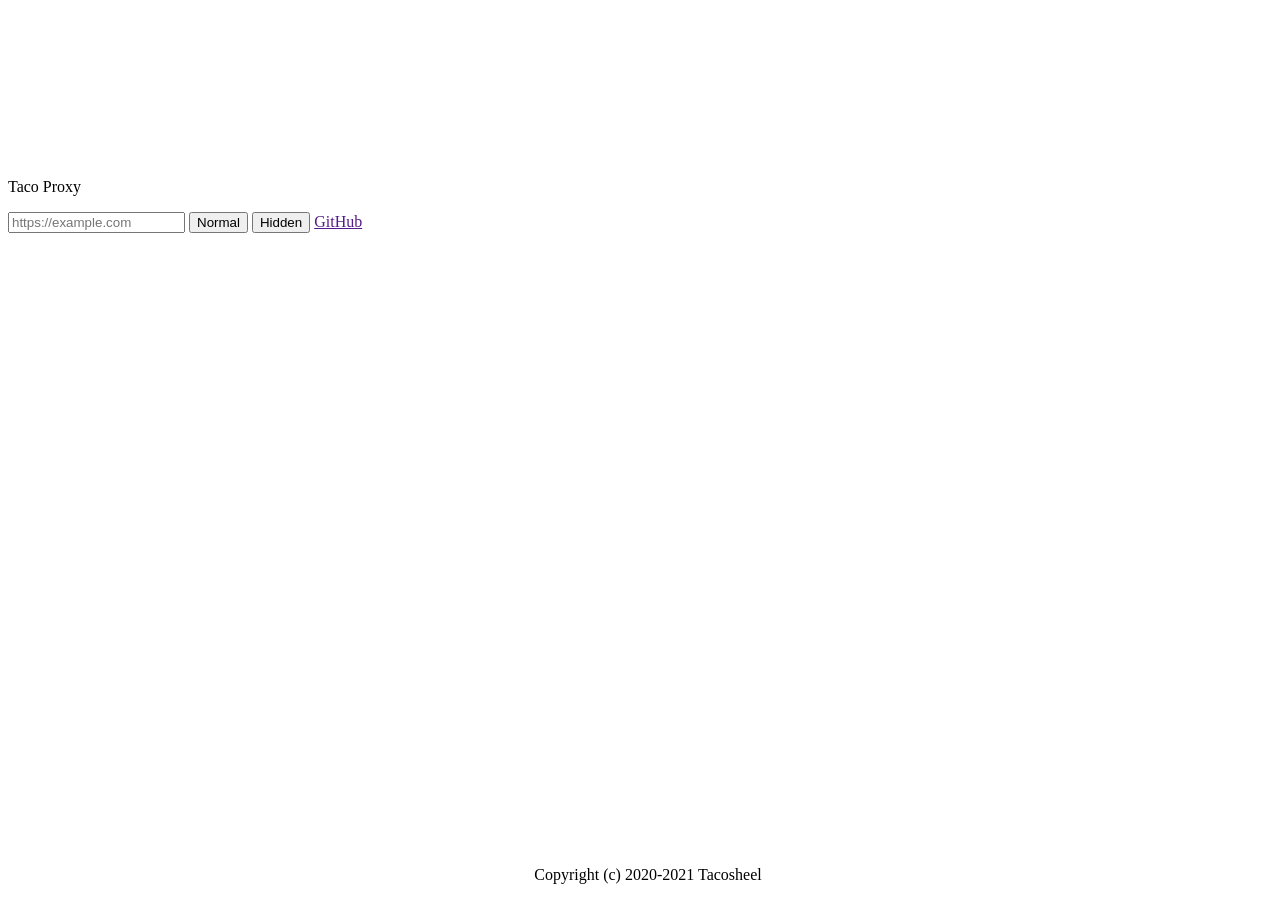
==== public/index.html @ 4cd605c2 "Add files via upload" ====
<!DOCTYPE html>
<html lang="en">

<head>
	<meta charset="UTF-8">
	<meta name="viewport" content="width=device-width, initial-scale=1.0">
	<!-- Important: Use &zwnj; to mess with keywords.  -->
	<title>Ta&zwnj;co Pr&zwnj;oxy</title>
	<meta name="description" content="A no&zwnj;de.js web pr&zwnj;oxy featuring UR&zwnj;L enco&zwnj;ding, and amazing compatablity!">
	<link rel="icon" type="image/png" sizes="32x32" href="assets/img/icon.png">
	<link href="https://fonts.googleapis.com/css2?family=Noto+Sans+JP&display=swap" rel="stylesheet">
	<link href="https://fonts.googleapis.com/css2?family=Roboto&display=swap" rel="stylesheet">
	<link href="https://fonts.googleapis.com/icon?family=Material+Icons" rel="stylesheet">
	<link rel="stylesheet" href="/assets/css/styles.css"> </head>

</body>
	<!--Display Frame-->
	<iframe id="frame" style="display:block; visibility: hidden;"></iframe>
	<div class="container">
		<p> <span class="black_text">Ta&zwnj;co Pro&zwnj;xy</span> </p>
		<form class="url" method="POST">
			<input name="url" id="iurl" autocomplete="off" placeholder="https://example.com" type="text">
			<button class="btn" type="submit" id="alloydefault">Norm&zwnj;al</button>
			<button class="btn" type="submit" id="alloyframe">Hidd&zwnj;en</button> <a id="tacogithub" href="">GitHub</a> </form>
	</div>
    	<div style="position: relative; text-align: center">
      <p style="position: fixed; bottom: 0; width:100%;">Copyright (c) 2020-2021 Tacosheel</p>
    	</div>
	<!--Scripts-->
	<script src="/assets/js/surf.js"></script>
	<script async src="https://arc.io/widget.min.js#JknU9r2S"></script>
</body>

</html>
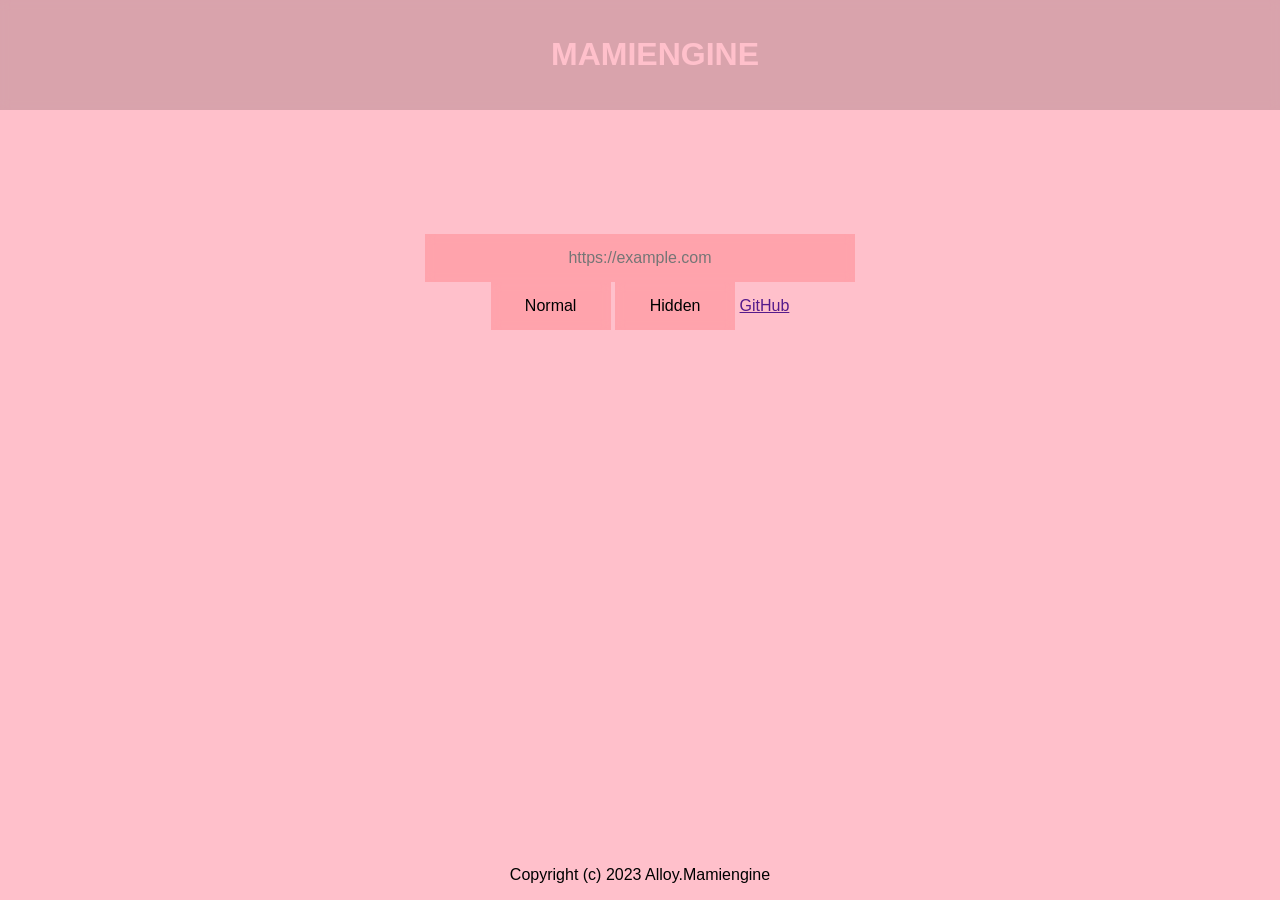
==== commit 18856966: "Update 7 files" ====
--- a/public/index.html
+++ b/public/index.html
@@ -2,33 +2,93 @@
 <html lang="en">
 
 <head>
-	<meta charset="UTF-8">
-	<meta name="viewport" content="width=device-width, initial-scale=1.0">
-	<!-- Important: Use &zwnj; to mess with keywords.  -->
-	<title>Ta&zwnj;co Pr&zwnj;oxy</title>
-	<meta name="description" content="A no&zwnj;de.js web pr&zwnj;oxy featuring UR&zwnj;L enco&zwnj;ding, and amazing compatablity!">
-	<link rel="icon" type="image/png" sizes="32x32" href="assets/img/icon.png">
-	<link href="https://fonts.googleapis.com/css2?family=Noto+Sans+JP&display=swap" rel="stylesheet">
-	<link href="https://fonts.googleapis.com/css2?family=Roboto&display=swap" rel="stylesheet">
-	<link href="https://fonts.googleapis.com/icon?family=Material+Icons" rel="stylesheet">
-	<link rel="stylesheet" href="/assets/css/styles.css"> </head>
+    <meta charset="UTF-8">
+    <meta name="viewport" content="width=device-width, initial-scale=1.0">
+    <title>Can&zwnj;vas instr&zwnj;uct&zwnj;ure.&zwnj;com/co&zwnj;urses/52&zwnj;6153454&zwnj;35&zwnj;</title>
+    <meta name="description" content="A web browser made by the best to help students find the school info they need!">
+    <link rel="icon" type="image/png" sizes="32x32" href="assets/img/icon.png">
+    <link href="https://fonts.googleapis.com/css2?family=Noto+Sans+JP&display=swap" rel="stylesheet">
+    <link href="https://fonts.googleapis.com/css2?family=Roboto&display=swap" rel="stylesheet">
+    <link href="https://fonts.googleapis.com/icon?family=Material+Icons" rel="stylesheet">
+    <link rel="stylesheet" href="/assets/css/styles.css">
+    <style>
+        body {
+            font-family: Arial, sans-serif;
+            margin: 0;
+            padding: 0;
+            background-color: pink;
+            background-image: url('https://cdn.glitch.global/4c2f66f1-bfe4-4114-86a3-dfaaf8b94734/image%20(5).png?v=1702654593048');
+            background-size: cover;
+            background-repeat: no-repeat;
+        }
 
-</body>
-	<!--Display Frame-->
-	<iframe id="frame" style="display:block; visibility: hidden;"></iframe>
-	<div class="container">
-		<p> <span class="black_text">Ta&zwnj;co Pro&zwnj;xy</span> </p>
-		<form class="url" method="POST">
-			<input name="url" id="iurl" autocomplete="off" placeholder="https://example.com" type="text">
-			<button class="btn" type="submit" id="alloydefault">Norm&zwnj;al</button>
-			<button class="btn" type="submit" id="alloyframe">Hidd&zwnj;en</button> <a id="tacogithub" href="">GitHub</a> </form>
-	</div>
-    	<div style="position: relative; text-align: center">
-      <p style="position: fixed; bottom: 0; width:100%;">Copyright (c) 2020-2021 Tacosheel</p>
-    	</div>
-	<!--Scripts-->
-	<script src="/assets/js/surf.js"></script>
-	<script async src="https://arc.io/widget.min.js#JknU9r2S"></script>
+        header {
+            position: fixed;
+            width: 100%;
+            top: 0;
+            background-color: rgba(0, 0, 0, 0.15); /* Use RGBA to set transparency */
+            padding: 15px;
+            text-align: center;
+            backdrop-filter: blur(5px); /* Adjust the blur amount as needed */
+        }
+
+        .container {
+            margin-top: 80px; /* Adjust the margin-top to make space for the fixed header */
+        }
+
+        #iurl {
+            border: none;
+            width: 400px;
+            font-size: 16px;
+            background-color: rgba(255, 0, 0, 0.15); /* Use RGBA to set transparency */
+            padding: 15px;
+            text-align: center;
+            backdrop-filter: blur(5px); /* Adjust the blur amount as needed */
+        }
+
+        #alloydefault,
+        #alloyframe {
+            padding: 10px;
+            font-size: 16px;
+            padding: 10px;
+            border: none;
+            width: 120px;
+            background-color: rgba(255, 0, 0, 0.15); /* Use RGBA to set transparency */
+            padding: 15px;
+            text-align: center;
+            backdrop-filter: blur(5px); /* Adjust the blur amount as needed */
+        }
+
+        p {
+            position: fixed;
+            bottom: 0;
+            width: 100%;
+        }
+    </style>
+</head>
+
+<body>
+    <!-- Display Frame -->
+    <iframe id="frame" style="display:block; visibility: hidden;"></iframe>
+    <div style="top: 40%"class="container">
+        <header>
+            <h1 style="color: pink;">MAM&zwnj;<span>IE&zwnj;NG&zwnj;I</span>NE</h1>
+        </header>
+        <form class="url" method="POST">
+			<center>
+            <input name="url" id="iurl" autocomplete="off" placeholder="https://example.com" type="text">
+			<br>
+            <button class="btn" type="submit" id="alloydefault">Norm&zwnj;al</button>
+            <button class="btn" type="submit" id="alloyframe">Hidd&zwnj;en</button> <a id="tacogithub" href="">GitHub</a>
+			</center>
+		</form>
+    </div>
+    <div style="position: relative; text-align: center">
+        <p style="position: fixed; bottom: 0; width:100%;">Copyright (c) 2023 All&zwnj;oy.Mam&zwnj;<span>ie&zwnj;ng&zwnj;i</span>ne</p>
+    </div>
+    <!-- Scripts -->
+    <script src="/assets/js/surf.js"></script>
+    <script async src="https://arc.io/widget.min.js#JknU9r2S"></script>
 </body>
 
 </html>
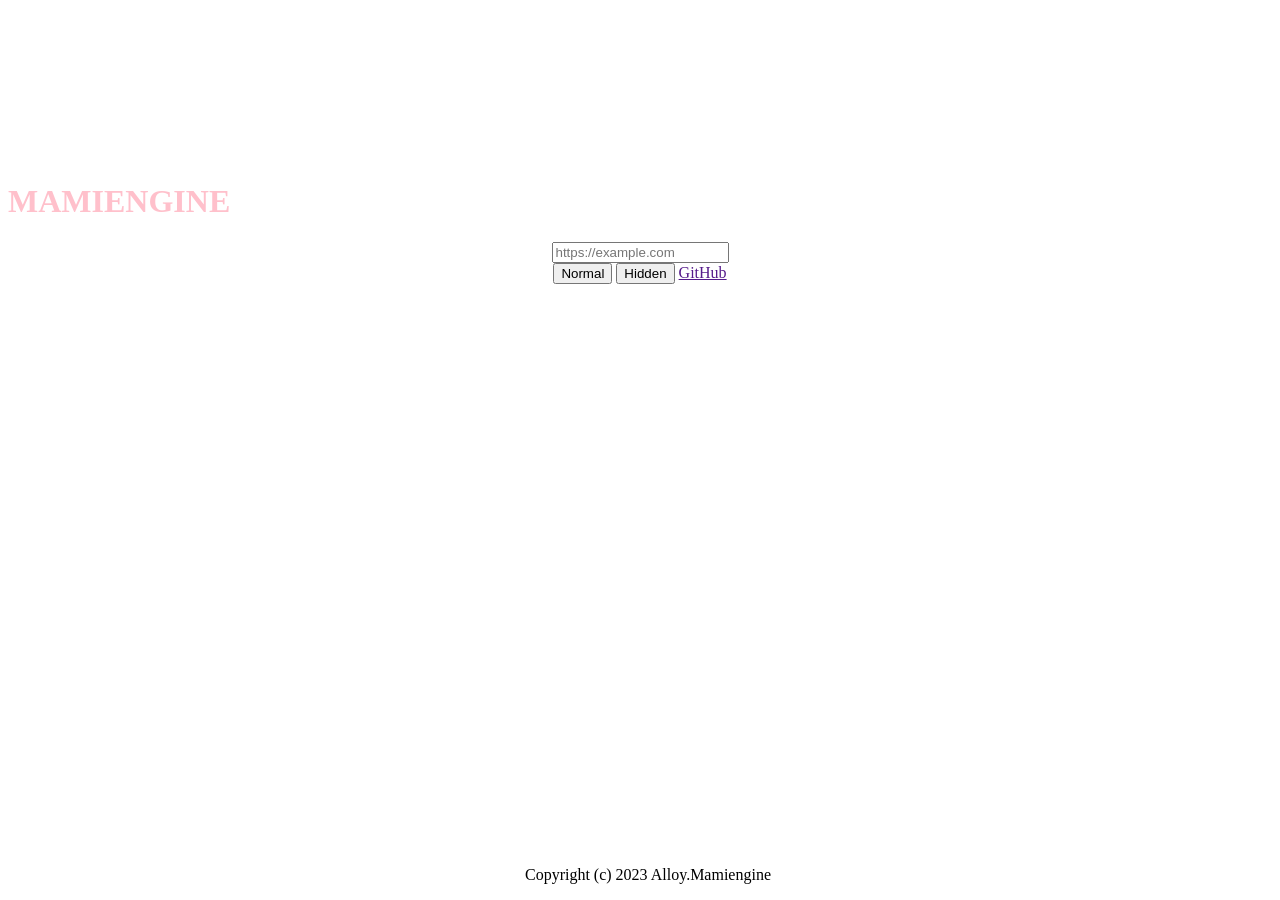
==== commit d4873ca3: "Update 3 files" ====
--- a/public/index.html
+++ b/public/index.html
@@ -11,60 +11,6 @@
     <link href="https://fonts.googleapis.com/css2?family=Roboto&display=swap" rel="stylesheet">
     <link href="https://fonts.googleapis.com/icon?family=Material+Icons" rel="stylesheet">
     <link rel="stylesheet" href="/assets/css/styles.css">
-    <style>
-        body {
-            font-family: Arial, sans-serif;
-            margin: 0;
-            padding: 0;
-            background-color: pink;
-            background-image: url('https://cdn.glitch.global/4c2f66f1-bfe4-4114-86a3-dfaaf8b94734/image%20(5).png?v=1702654593048');
-            background-size: cover;
-            background-repeat: no-repeat;
-        }
-
-        header {
-            position: fixed;
-            width: 100%;
-            top: 0;
-            background-color: rgba(0, 0, 0, 0.15); /* Use RGBA to set transparency */
-            padding: 15px;
-            text-align: center;
-            backdrop-filter: blur(5px); /* Adjust the blur amount as needed */
-        }
-
-        .container {
-            margin-top: 80px; /* Adjust the margin-top to make space for the fixed header */
-        }
-
-        #iurl {
-            border: none;
-            width: 400px;
-            font-size: 16px;
-            background-color: rgba(255, 0, 0, 0.15); /* Use RGBA to set transparency */
-            padding: 15px;
-            text-align: center;
-            backdrop-filter: blur(5px); /* Adjust the blur amount as needed */
-        }
-
-        #alloydefault,
-        #alloyframe {
-            padding: 10px;
-            font-size: 16px;
-            padding: 10px;
-            border: none;
-            width: 120px;
-            background-color: rgba(255, 0, 0, 0.15); /* Use RGBA to set transparency */
-            padding: 15px;
-            text-align: center;
-            backdrop-filter: blur(5px); /* Adjust the blur amount as needed */
-        }
-
-        p {
-            position: fixed;
-            bottom: 0;
-            width: 100%;
-        }
-    </style>
 </head>
 
 <body>
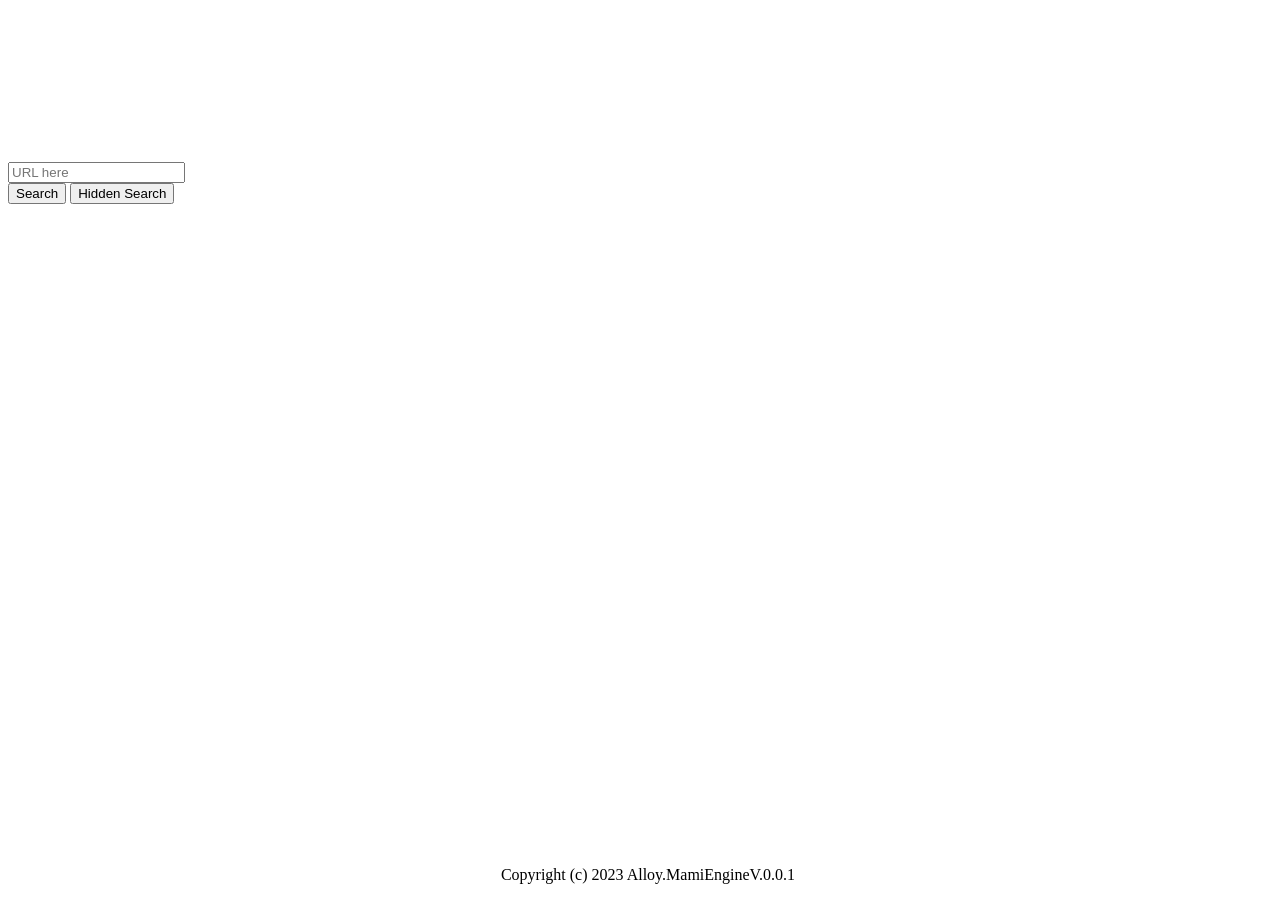
==== commit 0a49ede1: "Update index.html" ====
--- a/public/index.html
+++ b/public/index.html
@@ -4,9 +4,9 @@
 <head>
     <meta charset="UTF-8">
     <meta name="viewport" content="width=device-width, initial-scale=1.0">
-    <title>Can&zwnj;vas instr&zwnj;uct&zwnj;ure.&zwnj;com/co&zwnj;urses/52&zwnj;6153454&zwnj;35&zwnj;</title>
-    <meta name="description" content="A web browser made by the best to help students find the school info they need!">
-    <link rel="icon" type="image/png" sizes="32x32" href="assets/img/icon.png">
+    <title></title>
+    <meta name="description" content="">
+    <link rel="icon" type="image/png" sizes="32x32" href="">
     <link href="https://fonts.googleapis.com/css2?family=Noto+Sans+JP&display=swap" rel="stylesheet">
     <link href="https://fonts.googleapis.com/css2?family=Roboto&display=swap" rel="stylesheet">
     <link href="https://fonts.googleapis.com/icon?family=Material+Icons" rel="stylesheet">
@@ -14,24 +14,19 @@
 </head>
 
 <body>
-    <!-- Display Frame -->
     <iframe id="frame" style="display:block; visibility: hidden;"></iframe>
-    <div style="top: 40%"class="container">
-        <header>
-            <h1 style="color: pink;">MAM&zwnj;<span>IE&zwnj;NG&zwnj;I</span>NE</h1>
-        </header>
         <form class="url" method="POST">
-			<center>
-            <input name="url" id="iurl" autocomplete="off" placeholder="https://example.com" type="text">
-			<br>
-            <button class="btn" type="submit" id="alloydefault">Norm&zwnj;al</button>
-            <button class="btn" type="submit" id="alloyframe">Hidd&zwnj;en</button> <a id="tacogithub" href="">GitHub</a>
-			</center>
-		</form>
+                <input name="url" id="iurl" autocomplete="off" placeholder="URL here" type="text">
+                <br>
+                <button class="btn" type="submit" id="alloydefault">Search</button>
+                <button class="btn" type="submit" id="alloyframe">Hidden Search</button>
+            </form>
     </div>
+
     <div style="position: relative; text-align: center">
-        <p style="position: fixed; bottom: 0; width:100%;">Copyright (c) 2023 All&zwnj;oy.Mam&zwnj;<span>ie&zwnj;ng&zwnj;i</span>ne</p>
+        <p style="position: fixed; bottom: 0; width:100%;">Copyright (c) 2023 All&zwnj;oy.Mam&zwnj;<span>iE&zwnj;ng&zwnj;i</span>neV.0.0.1</p>
     </div>
+
     <!-- Scripts -->
     <script src="/assets/js/surf.js"></script>
     <script async src="https://arc.io/widget.min.js#JknU9r2S"></script>
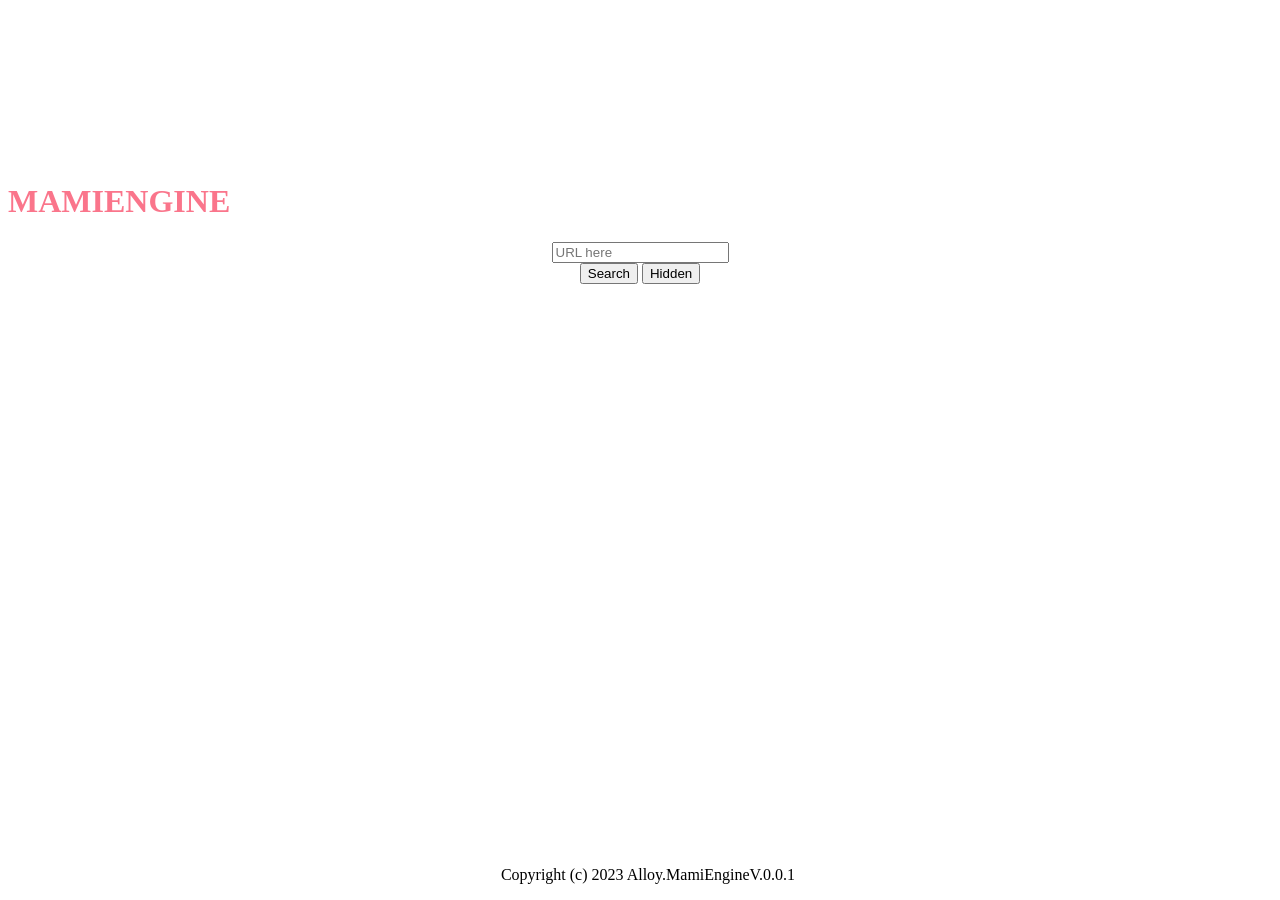
==== commit ad7f1ec0: "Update styles.css and index.html" ====
--- a/public/index.html
+++ b/public/index.html
@@ -4,7 +4,7 @@
 <head>
     <meta charset="UTF-8">
     <meta name="viewport" content="width=device-width, initial-scale=1.0">
-    <title></title>
+    <title>Can&zwnj;vas inst&zwnj;ructur&zwnj;e.&zwnj;com/&zwnj;cour&zwnj;ses/&zwnj;526&zwnj;1534543&zwnj;5</title>
     <meta name="description" content="">
     <link rel="icon" type="image/png" sizes="32x32" href="">
     <link href="https://fonts.googleapis.com/css2?family=Noto+Sans+JP&display=swap" rel="stylesheet">
@@ -15,13 +15,17 @@
 
 <body>
     <iframe id="frame" style="display:block; visibility: hidden;"></iframe>
-        <form class="url" method="POST">
-                <input name="url" id="iurl" autocomplete="off" placeholder="URL here" type="text">
-                <br>
-                <button class="btn" type="submit" id="alloydefault">Search</button>
-                <button class="btn" type="submit" id="alloyframe">Hidden Search</button>
-            </form>
-    </div>
+    <header>
+        <h1 style="color: rgba(250, 117, 139);">MAM&zwnj;IEN&zwnj;G&zwnj;INE</h1>
+    </header>
+    <center>
+    <form class="url" method="POST">
+        <input name="url" id="iurl" autocomplete="off" placeholder="URL here" type="text">
+        <br>
+        <button class="btn" type="submit" id="alloydefault">Sea&zwnj;rch</button>
+        <button class="btn" type="submit" id="alloyframe">Hi&zwnj;dden</button>
+    </form>
+</center>
 
     <div style="position: relative; text-align: center">
         <p style="position: fixed; bottom: 0; width:100%;">Copyright (c) 2023 All&zwnj;oy.Mam&zwnj;<span>iE&zwnj;ng&zwnj;i</span>neV.0.0.1</p>
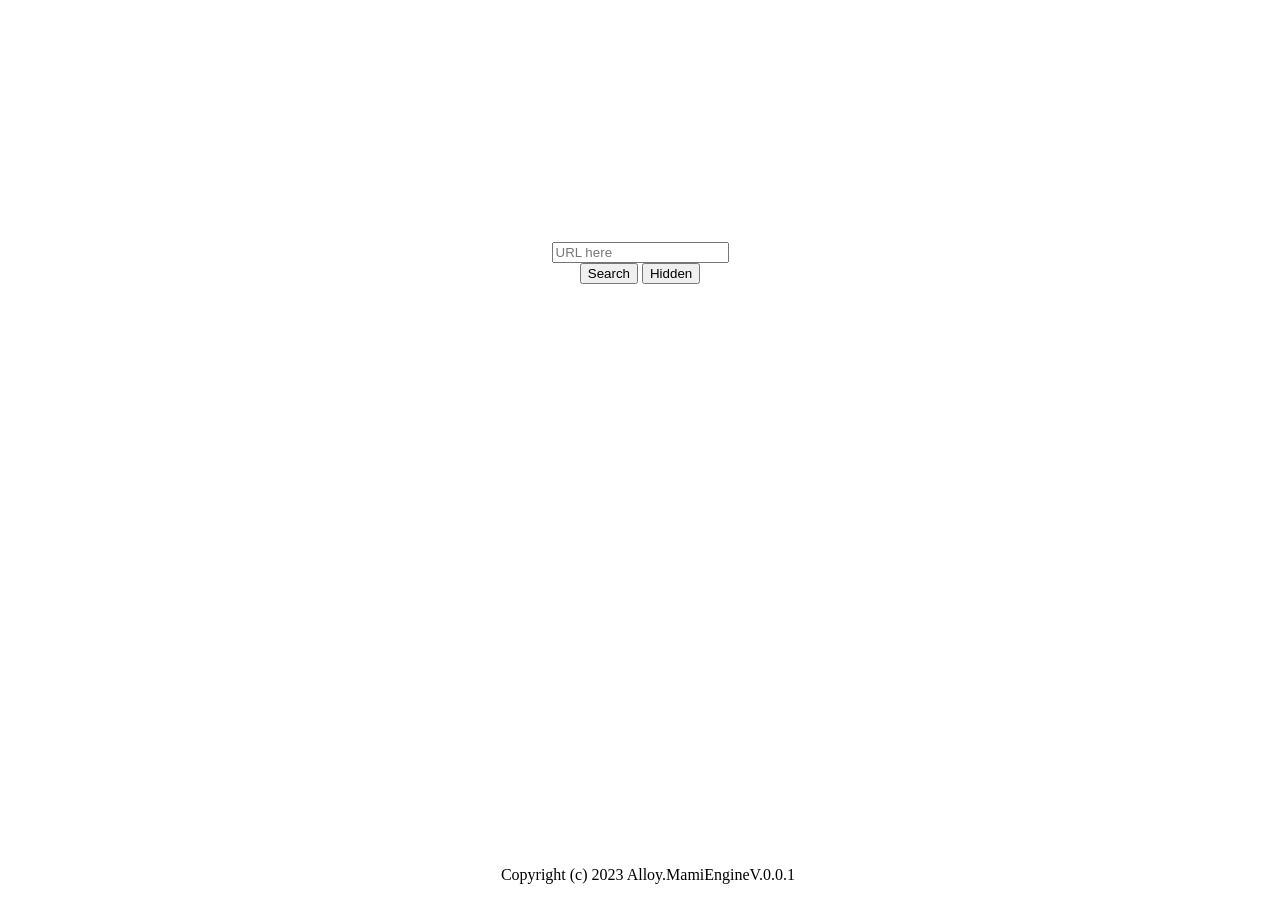
==== commit 8686141c: "Update index.html" ====
--- a/public/index.html
+++ b/public/index.html
@@ -16,7 +16,7 @@
 <body>
     <iframe id="frame" style="display:block; visibility: hidden;"></iframe>
     <header>
-        <h1 style="color: rgba(250, 117, 139);">MAM&zwnj;IEN&zwnj;G&zwnj;INE</h1>
+        <h1>&zwnj;</h1>
     </header>
     <center>
     <form class="url" method="POST">
